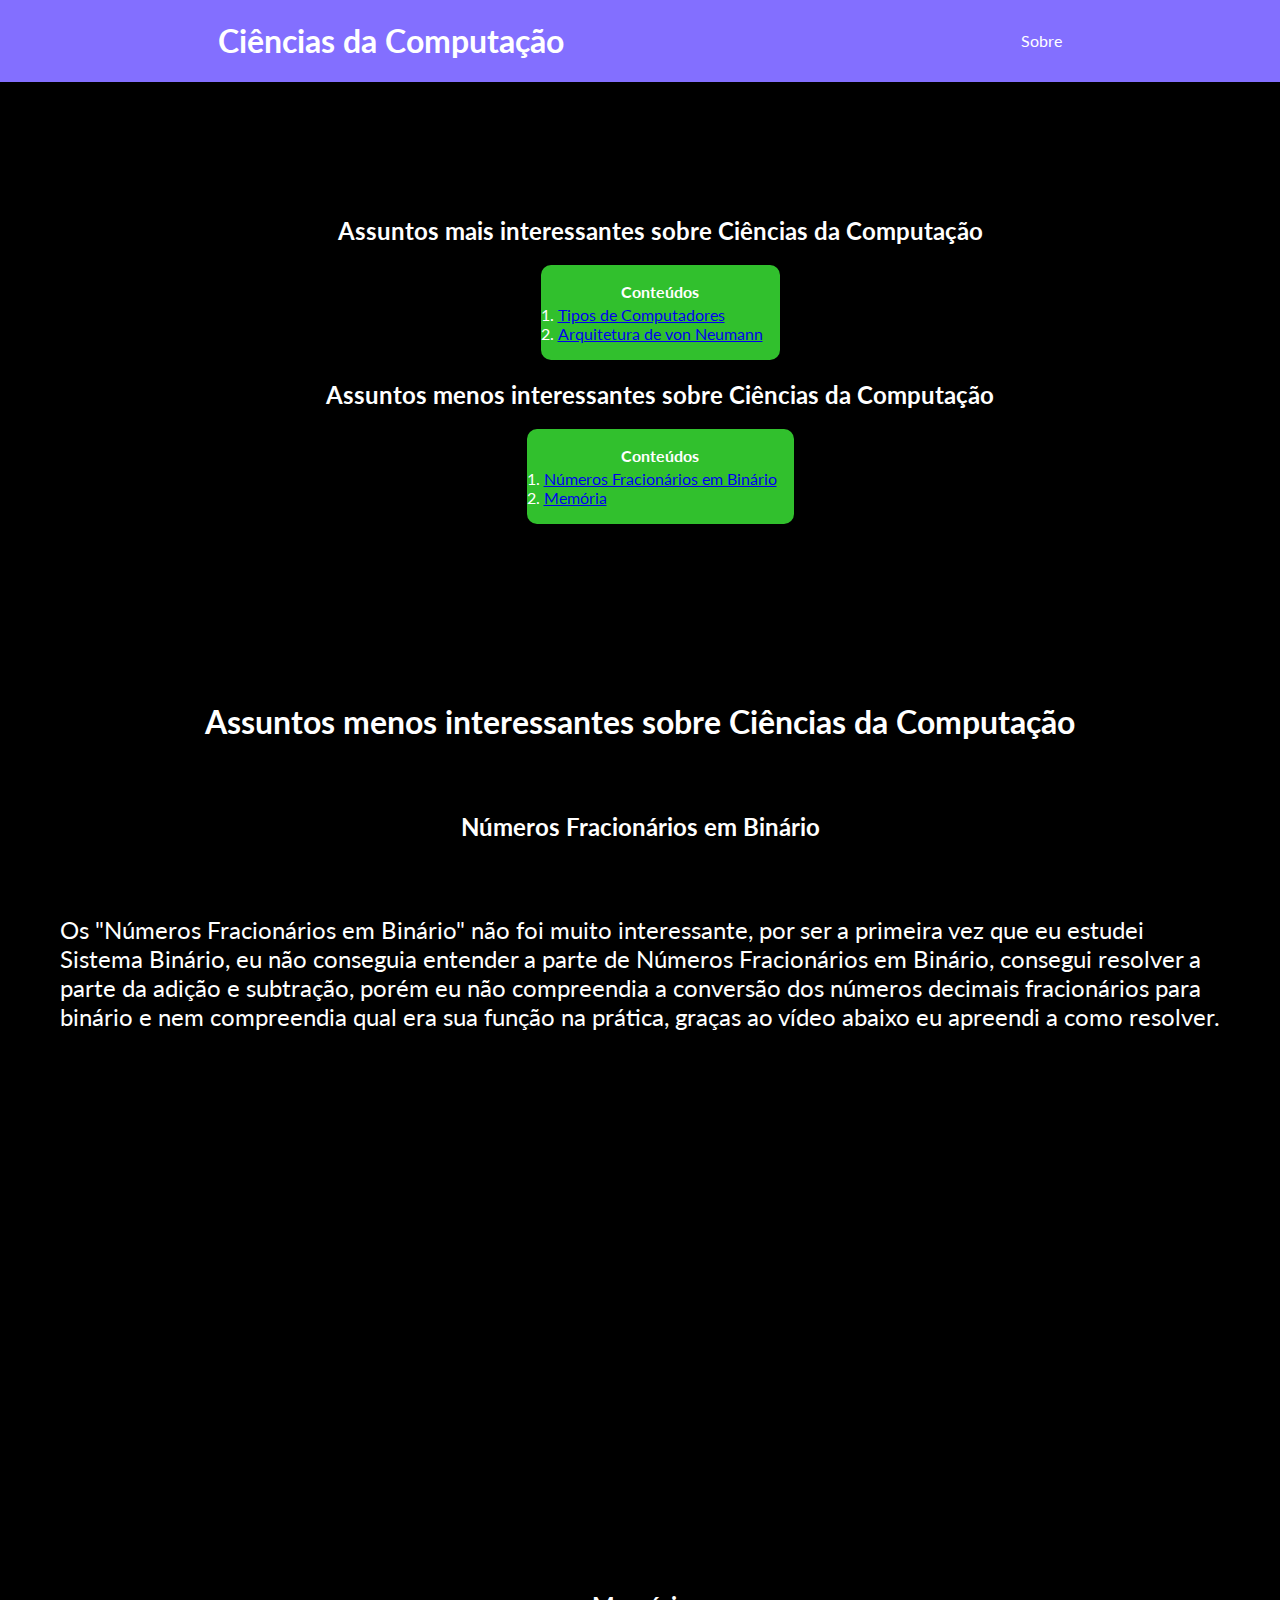
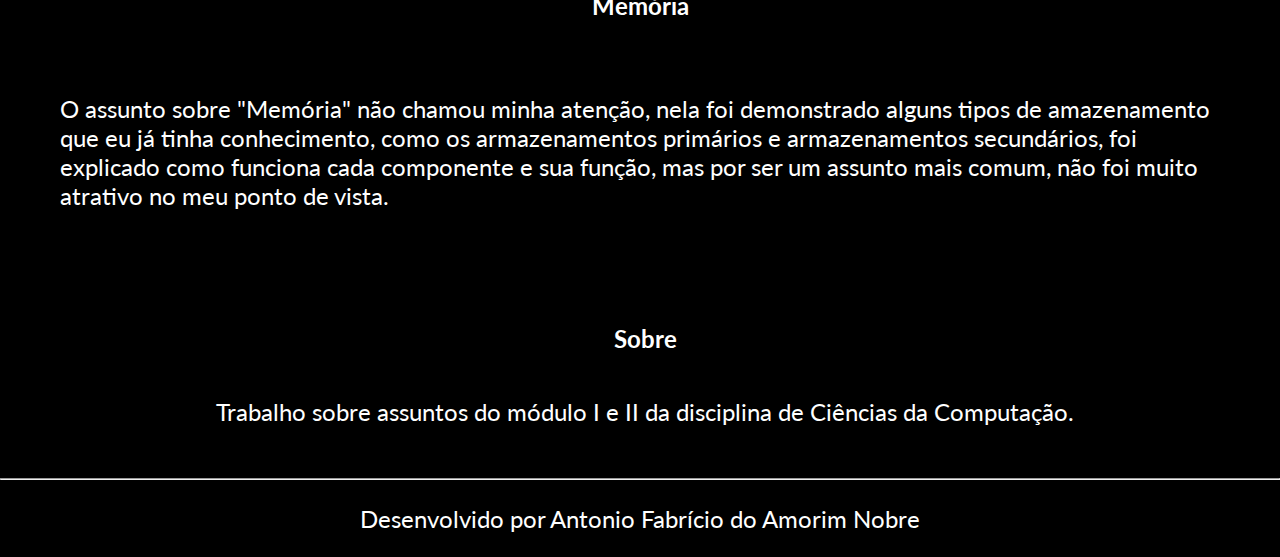
==== index 2.html @ dbd48943 "adicionei arquivos via upload" ====
<!DOCTYPE html>
<html lang="pt-br">

<head>
<link rel="stylesheet" href="https://fonts.googleapis.com/css2?family=Lato&display=swap">
<link rel="stylesheet" href="application.css">
<meta name="description" content="Trabalho de Ciencias da Computação">
<meta name="author" content="Antonio Fabricio do Amorim Nobre">
<meta charset="utf-8">
<meta name="viewport" content="width=device-width, initial-scale=1.0">
    <title> Trabalho de Ciências da Computação </title>
</head>

<body>




<header>
    <head>
        <h1 class="name-titlevw"> Ciências da Computação </h1>
        
    </head>

    <nav>
    
        <div class="menu">
    <ul>
        <li><a href="#sobre">Sobre</a></li>
    </ul>
</div>
    
</nav>

</header>


<div class="conteudos">

    <br/>
    <br/>
    <br/>
    <br/>
    <br/>
    <br/>

<ol>
    <h2> Assuntos mais interessantes sobre Ciências da Computação </h2>
    <table> 
        <thead>
            <tr>
                <th>
                    Conteúdos
                    
                </th>
            </tr>
        </thead>
        <tbody>
            <tr>
                <td>
                    <li><a href="index.html">Tipos de Computadores</a></li>
                    <li><a href="index.html">Arquitetura de von Neumann</li></a></li>
                </td>
            </tr>
        </tbody>
    </table>
   
</ol>

<div class="contmenos">
<ol>
    <h2> Assuntos menos interessantes sobre Ciências da Computação </h2>
    <table> 
        <thead>
            <tr>
                <th>
                    Conteúdos
                    
                </th>
            </tr>
        </thead>
        <tbody>
            <tr>
                <td>
                    <li><a href="#numfra">Números Fracionários em Binário</a></li>
                    <li><a href="#memo">Memória</a></li>
                </td>
            </tr>
        </tbody>
    </table>
    
</ol>


<div class="menos">
<h1>Assuntos menos interessantes sobre Ciências da Computação
</h1>
</div>
<section id="numfra">
    <h2>Números Fracionários em Binário</h2>
    
    <p>
        Os "Números Fracionários em Binário" não foi muito interessante, por ser a primeira vez que eu estudei Sistema Binário, eu não conseguia entender a parte de Números Fracionários em Binário, consegui resolver a parte da adição e subtração, porém
        eu não compreendia a conversão dos números decimais fracionários para binário e nem compreendia qual era sua função na prática, graças ao vídeo abaixo eu apreendi a como resolver.  
        
        <div class="video"> <iframe width="560" height="315" src="https://www.youtube.com/embed/AiEyeO03JPE" title="YouTube video player" frameborder="0" allow="accelerometer; autoplay; clipboard-write; encrypted-media; gyroscope; picture-in-picture" allowfullscreen></iframe>  </div>

    </p>
    
</section>

<section id="memo">
    <h2>Memória</h2>
    
    <p>
        O assunto sobre "Memória" não chamou minha atenção, nela foi demonstrado alguns tipos de amazenamento que eu já tinha conhecimento, como os armazenamentos primários e armazenamentos secundários, foi explicado como funciona cada componente e sua função,
mas por ser um assunto mais comum, não foi muito atrativo no meu ponto de vista.  

    </p>
    
</section>






<section id="sobre">
    <h2>Sobre</h2>
    <p>
        Trabalho sobre assuntos do módulo I e II
        da disciplina de Ciências da Computação.
    </p>

</section>





<hr>
<footer> 
    <p class="footer">Desenvolvido por Antonio Fabrício do Amorim Nobre</p> 
</footer> 

</body>


</html>
---- application.css ----
body {
    margin: 0;
    background-color: black;
    background-repeat: no-repeat;
    Background-size: cover;
    background-position: center;
    font-family: 'Lato', sans-serif;
    line-height:normal;
    color: white;
}
header {
    width: 100%;
    background-color: #836FFF;
    display: flex;
    justify-content: space-around;
    align-items: center;
    

}
video {
    margin-left: 50vw;
    transform: translate(-50%);
  }

    #container {
        width: 100vw;
        height: 100vh;
    }

    .name-title {
        text-align: center;
    }
    .footer {
        text-align:center;
    }
    .conteudos {
        width: 100%;
    }
    .mais {
        text-align: center;
        padding-top: 11%;
    }
    .menos {
        text-align: center;
        padding-top: 11%;
    }
    .contmenos {
        width: 100%;
    }

    
    .conteudos table {       
        background: #40fa3ac4;
        border-radius: 10px;
        padding: 14px;
        margin: 0 auto;
    }
    @media all and (max-width: 768px) {
        .table {
            border: 1px solid #eee;
            border-collapse: collapse;
            max-width: 992px;
            text-align: left;
            width: 100%;

            thead {
                display: table-header-group;
                
                th {
                    padding: 10px;
                }
            }
            tbody{
                font-size: .875;
                
                tr {
                    border: none;
                    display: table-row;
                    &:nth-child(odd) {
                        background: #eee;
                    }
                    }
                td {
                    display: table-cell;
                    font-weight: 400;
                    padding: 10px;
                    text-align: left;
                }
            }
        }
    }
    nav {
        display: flex;
        flex-direction: column;
        align-items: center;
        color: white;
    
    }

    nav > a {
        text-decoration: none;
        color: #FFFFFF;
        font-weight: 800;
        font-size: 32px;
    }
    nav ul {
        display: flex;
        flex-direction: column;
        align-items: center;
        list-style: none;
        padding: 0;
        width: 100%;
    }

    nav ul li {
        text-align: center;
        width: 100%;
    }

    nav ul li a{
        display: inline-block;
        padding: 10px 0;
        width: 100%;
        text-decoration: none;
    }

    /* cabeçalho*/

    #sobre {
        display: flex;
        flex-direction: column;
        align-items: center;
        text-align: center;
        padding: 10px 10px 20px 20px;
        color: white;

    }

    .menu li a {
        color: white;
        padding: 10px 10px;
        border-radius: 15px;
    }

    .menu li a:hover {
        background-color: rgba(100, 100, 100, 0.8);
    }

    /*imagens*/

    #tiposcomp {
        display: flex;
        flex-direction: column;
        align-items: center;
        padding: 30px;
    }

    #tiposcomp p {
        align-items: center;
        flex-direction: column;
        align-items: center;
        padding: 30px;
    }
    
    #arquitetura {
        display: flex;
        flex-direction: column;
        align-items: center;
        padding: 30px;
    }
    
    #arquitetura p {
        align-items: center;
        flex-direction: column;
        align-items: center;
        padding: 30px;
    }
    
    #tiposcomp h2 div {
        display: flex;
        flex-direction: column;
        align-items: center;
        text-align: center;
        margin-top: 30px;
    }
    
    #arquitetura h2 div {
        display: flex;
        flex-direction: column;
        align-items: center;
        text-align: center;
        margin-top: 30px;
    }
    #tiposcomp img {
        width: 100%;
    }
    
    .conteudos h2 {
        text-align: center;
    }

    #numfra p {
        align-items: center;
        flex-direction: column;
        align-items: center;
        padding: 30px;
    }
    #memo p {
        align-items: center;
        flex-direction: column;
        align-items: center;
        padding: 30px;
    }
    
    #numfra {
        display: flex;
        flex-direction: column;
        align-items: center;
        padding: 30px;
    }
    
    #numfra h2 div {
        display: flex;
        flex-direction: column;
        align-items: center;
        text-align: center;
        margin-top: 30px;
    }
    
    #memo {
        display: flex;
        flex-direction: column;
        align-items: center;
        padding: 30px;
    }

    #memo h2 div {
        display: flex;
        flex-direction: column;
        align-items: center;
        text-align: center;
        margin-top: 30px;
    }

    p {
        font-size: 1vw;
      }
    p {
        font-size: calc(1em + 1vw);
    }
    p {
        font-size: clamp(1em, 1em + 1vw, 1.5em);
      }

    h2 {
        font-size: 1vw;
      }
    h2 {
        font-size: calc(1em + 1vw);
    }
    h2 {
        font-size: clamp(1em, 1em + 1vw, 1.5em);
      }
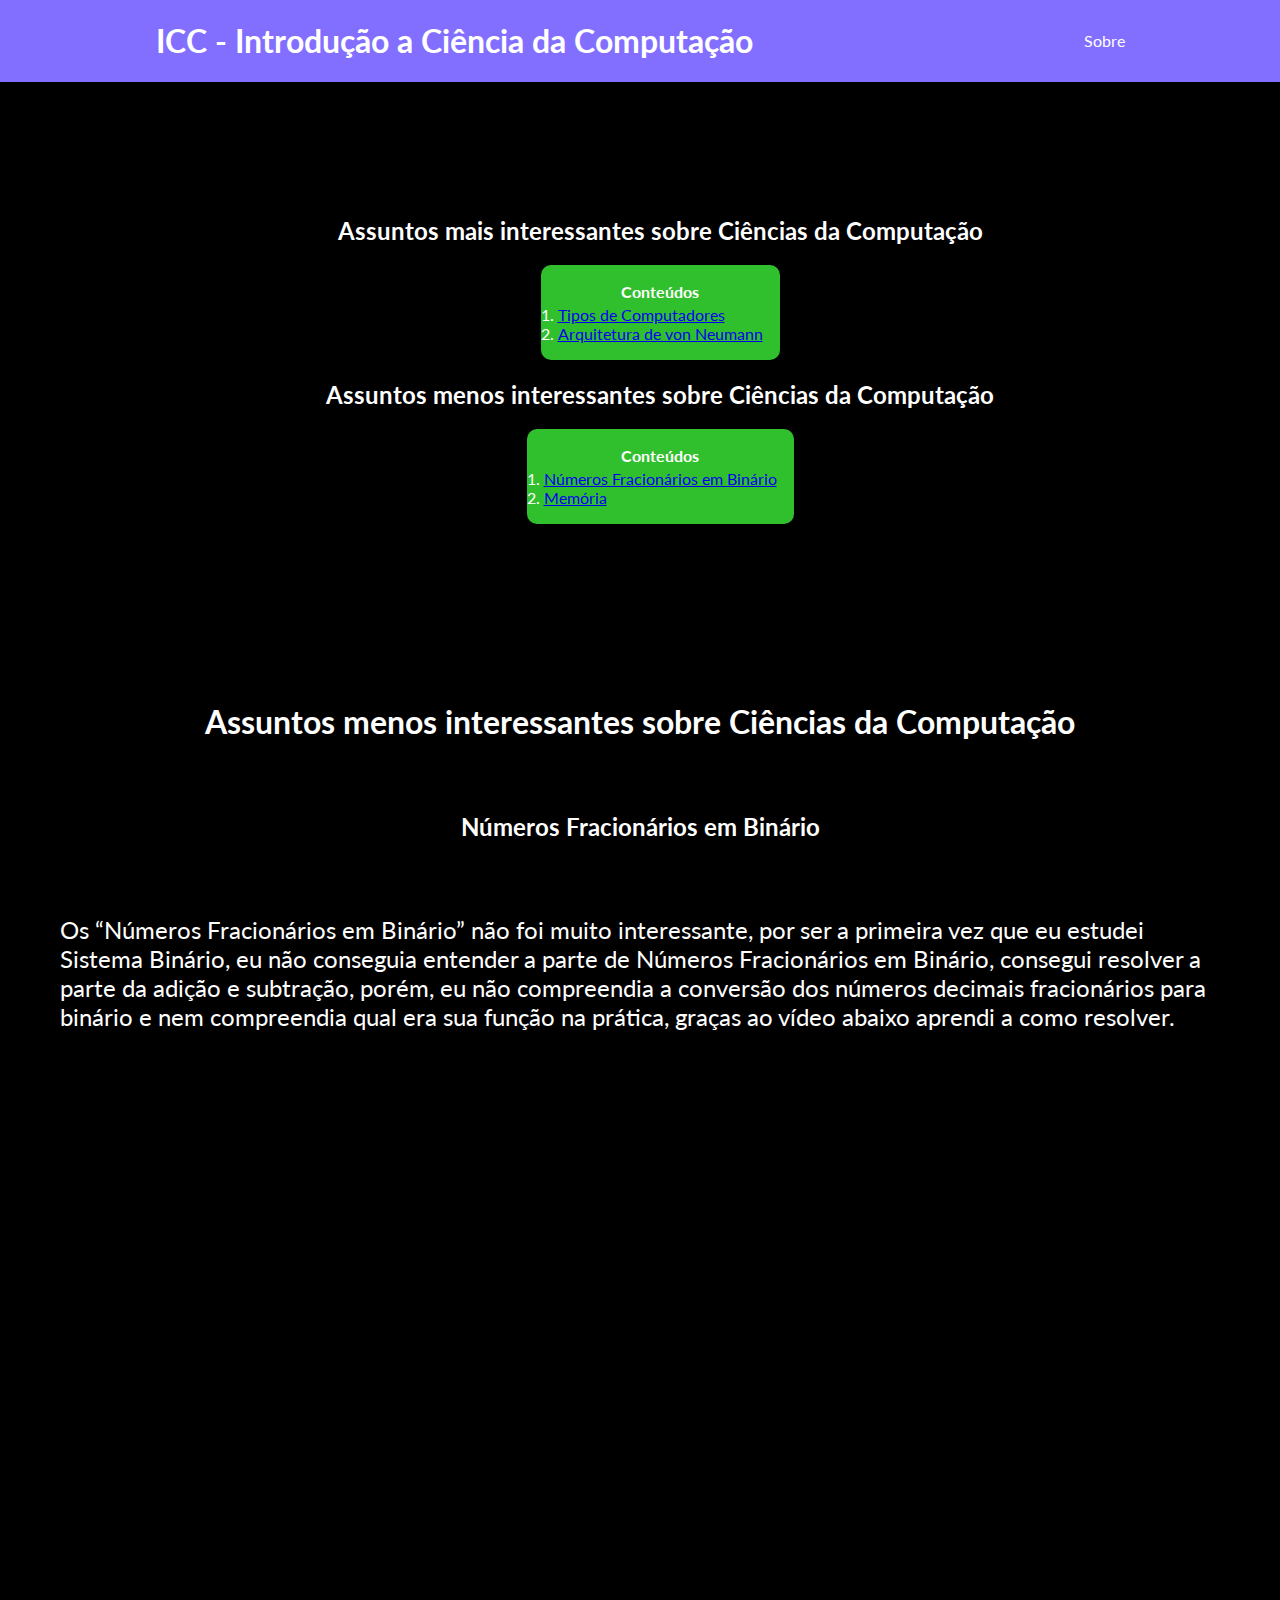
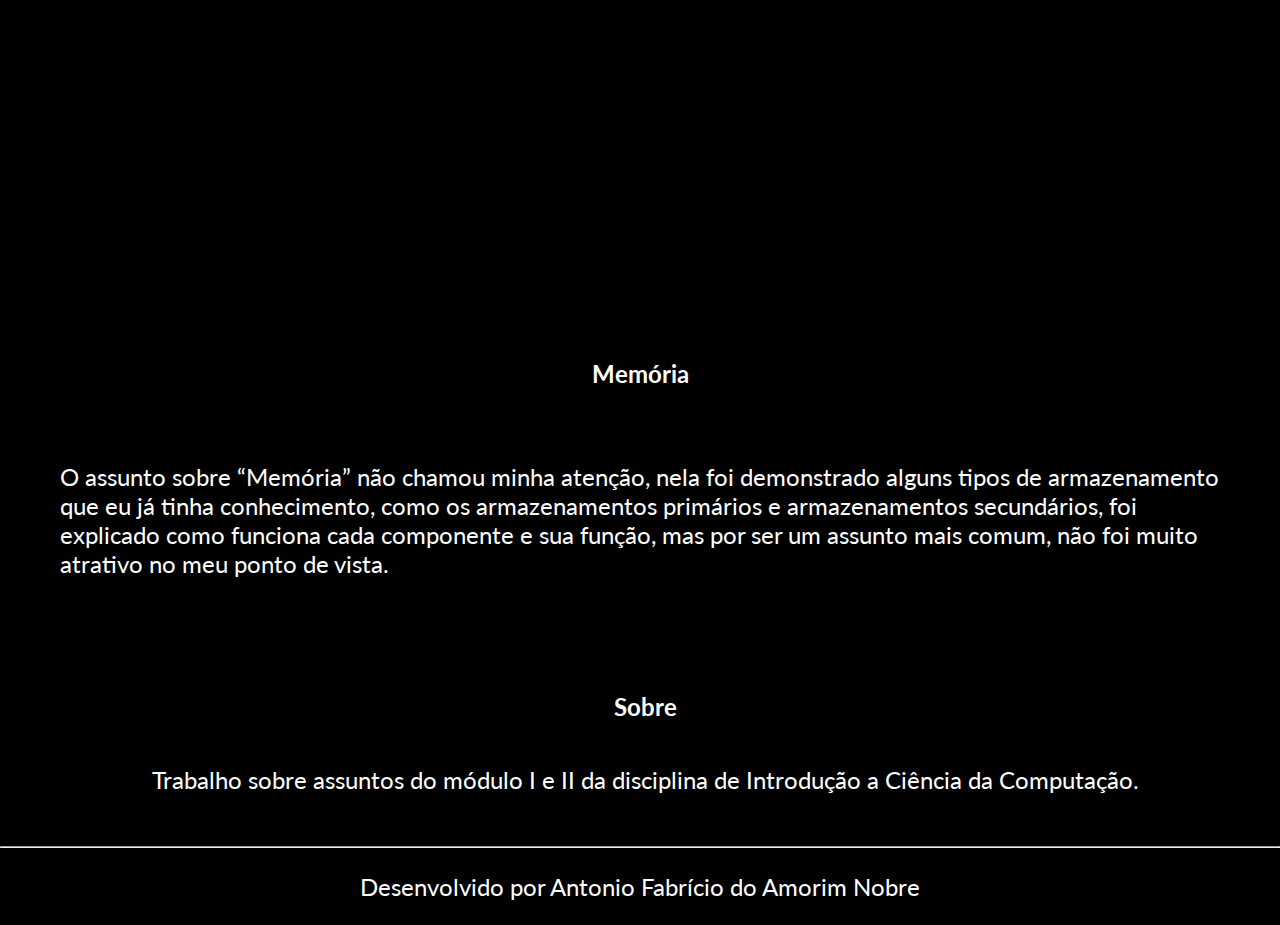
==== commit 7ecdda48: "Atualização de códigos" ====
--- a/index 2.html
+++ b/index 2.html
@@ -18,7 +18,8 @@
 
 <header>
     <head>
-        <h1 class="name-titlevw"> Ciências da Computação </h1>
+        <meta name="viewport" content="width=device-width, height=device-height, initial-scale=1, maximum-scale=1, user-scalable=no" />
+        <h1 class="name-titlevw"> ICC - Introdução a Ciência da Computação </h1>
         
     </head>
 
@@ -100,10 +101,10 @@
     <h2>Números Fracionários em Binário</h2>
     
     <p>
-        Os "Números Fracionários em Binário" não foi muito interessante, por ser a primeira vez que eu estudei Sistema Binário, eu não conseguia entender a parte de Números Fracionários em Binário, consegui resolver a parte da adição e subtração, porém
-        eu não compreendia a conversão dos números decimais fracionários para binário e nem compreendia qual era sua função na prática, graças ao vídeo abaixo eu apreendi a como resolver.  
+        Os “Números Fracionários em Binário” não foi muito interessante, por ser a primeira vez que eu estudei Sistema Binário, eu não conseguia entender a parte de Números Fracionários em Binário, consegui resolver a parte da adição e subtração, porém, 
+        eu não compreendia a conversão dos números decimais fracionários para binário e nem compreendia qual era sua função na prática, graças ao vídeo abaixo aprendi a como resolver.  
         
-        <div class="video"> <iframe width="560" height="315" src="https://www.youtube.com/embed/AiEyeO03JPE" title="YouTube video player" frameborder="0" allow="accelerometer; autoplay; clipboard-write; encrypted-media; gyroscope; picture-in-picture" allowfullscreen></iframe>  </div>
+        <div class="video"> <iframe  src="https://www.youtube.com/embed/AiEyeO03JPE" title="YouTube video player" ></iframe></div>
 
     </p>
     
@@ -113,7 +114,7 @@
     <h2>Memória</h2>
     
     <p>
-        O assunto sobre "Memória" não chamou minha atenção, nela foi demonstrado alguns tipos de amazenamento que eu já tinha conhecimento, como os armazenamentos primários e armazenamentos secundários, foi explicado como funciona cada componente e sua função,
+        O assunto sobre “Memória”  não chamou minha atenção, nela foi demonstrado alguns tipos de armazenamento que eu já tinha conhecimento, como os armazenamentos primários e armazenamentos secundários, foi explicado como funciona cada componente e sua função,
 mas por ser um assunto mais comum, não foi muito atrativo no meu ponto de vista.  
 
     </p>
@@ -129,7 +130,7 @@
     <h2>Sobre</h2>
     <p>
         Trabalho sobre assuntos do módulo I e II
-        da disciplina de Ciências da Computação.
+        da disciplina de Introdução a Ciência da Computação.
     </p>
 
 </section>
@@ -146,4 +147,4 @@
 </body>
 
 
-</html>+</html>
--- a/application.css
+++ b/application.css
@@ -17,10 +17,87 @@
     
 
 }
-video {
+label .control-nav
+label .control-nav-close
+@media screen and (max-width: 767px) {
+    header .control-nav {
+      position: absolute;
+      right: 20px;
+      top: 20px;
+      display: block;
+      width: 30px;
+      padding: 5px 0;
+      border: solid #333;
+      border-width: 3px 0;
+      z-index: 2;
+      cursor: pointer;
+    }
+  
+    header .control-nav:before {
+      content: "";
+      display: block;
+      height: 3px;
+      background: #333;
+    }
+  
+    header .control-nav-close {
+      position: fixed;
+      right: 0;
+      top: 0;
+      bottom: 0;
+      left: 0;
+      display: block;
+      z-index: 1;
+      background: rgba(0,0,0,0.4);
+      -webkit-transition: all 500ms ease;
+      transition: all 500ms ease;
+      -webkit-transform: translate(100%, 0);
+      -ms-transform: translate(100%, 0);
+      transform: translate(100%, 0);
+    }
+  
+    header nav {
+      position: fixed;
+      top: 0;
+      right: 0;
+      bottom: 0;
+      width: 250px;
+      border-left: 1px solid #ccc;
+      background: #fff;
+      overflow-x: auto;
+      z-index: 2;
+      -webkit-transition: all 500ms ease;
+      transition: all 500ms ease;
+      -webkit-transform: translate(100%, 0);
+      -ms-transform: translate(100%, 0);
+      transform: translate(100%, 0);
+    }
+  }
+
+  /* video*/
+  video {
     margin-left: 50vw;
     transform: translate(-50%);
   }
+  video {
+    width: 100%;
+    height: auto;
+  }
+  video {
+    max-width: 100%;
+    height: auto;
+  }  
+.video{
+    position: relative;
+    width: 80%;
+    padding-bottom: 56.25%;
+}
+.video iframe {
+    position: absolute;
+    width: 100%;
+    height: 80%;
+    border: none;
+}
 
     #container {
         width: 100vw;
@@ -261,4 +338,4 @@
     h2 {
         font-size: clamp(1em, 1em + 1vw, 1.5em);
       }
-    +    
